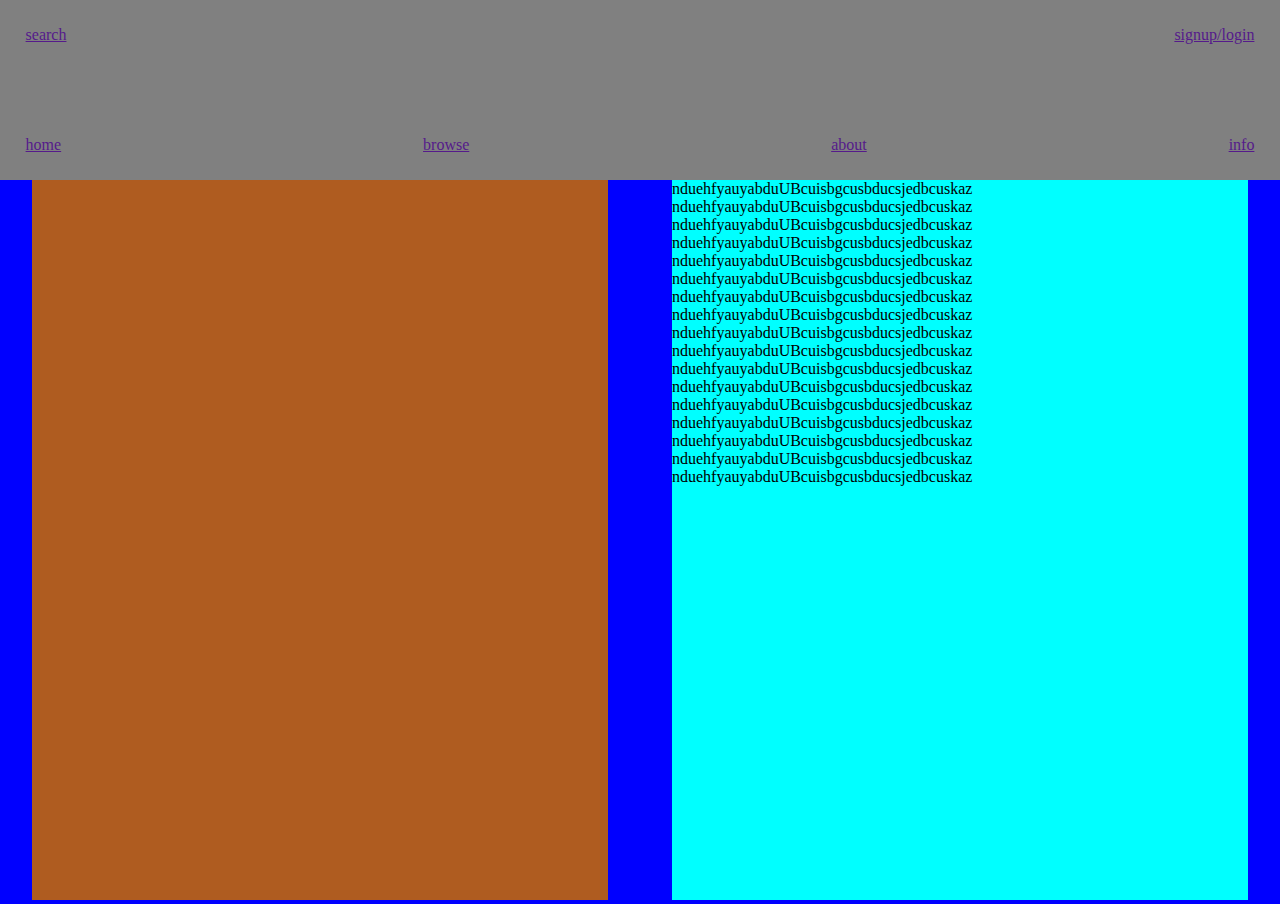
==== index.html @ 13f21801 "adding initial files" ====
<!DOCTYPE html>
<html lang="en">

<head>
    <link rel="stylesheet" href="./styles.css">
    <title>Document</title>
</head>

<body>
    <header class="top-bar">

        <div class="search-login"><a href="">search</a>
            <a href="">signup/login</a>
        </div>
        <nav class="nav-bar"><a href="">home</a>
            <a href="">browse</a>
            <a href="">about</a>
            <a href="">info</a>
        </nav>
    </header>
    <main class="main-content
   ">
        <section class="play-game">
            <iframe class="game-in-website" src="https://scratch.mit.edu/projects/557933578/embed" allowtransparency="true" frameborder="0" scrolling="no" allowfullscreen></iframe>
        </section>
        <section class="game-backgroundinfo">
            nduehfyauyabduUBcuisbgcusbducsjedbcuskaz<br>nduehfyauyabduUBcuisbgcusbducsjedbcuskaz<br>nduehfyauyabduUBcuisbgcusbducsjedbcuskaz<br>nduehfyauyabduUBcuisbgcusbducsjedbcuskaz<br>nduehfyauyabduUBcuisbgcusbducsjedbcuskaz<br>nduehfyauyabduUBcuisbgcusbducsjedbcuskaz<br>nduehfyauyabduUBcuisbgcusbducsjedbcuskaz<br>nduehfyauyabduUBcuisbgcusbducsjedbcuskaz<br>nduehfyauyabduUBcuisbgcusbducsjedbcuskaz<br>nduehfyauyabduUBcuisbgcusbducsjedbcuskaz<br>nduehfyauyabduUBcuisbgcusbducsjedbcuskaz<br>nduehfyauyabduUBcuisbgcusbducsjedbcuskaz<br>nduehfyauyabduUBcuisbgcusbducsjedbcuskaz<br>nduehfyauyabduUBcuisbgcusbducsjedbcuskaz<br>nduehfyauyabduUBcuisbgcusbducsjedbcuskaz<br>nduehfyauyabduUBcuisbgcusbducsjedbcuskaz<br>nduehfyauyabduUBcuisbgcusbducsjedbcuskaz<br>
        </section>
    </main>

</body>

</html>
---- styles.css ----
.top-bar  
{background-color:gray ;
height: 20%;
display: flex;flex-direction: column;justify-content: space-between;}
.main-content
{display: flex;justify-content: space-around; height: 80%;
}
html, body
{margin: 0%;
height: 100%;}
body
{background-color: blue;}
.search-login
{display: flex;
justify-content: space-between;margin: 2%;}
.nav-bar
{display: flex;
justify-content: space-between;margin: 2%;}
.play-game
{background-color: rgb(175, 92, 32);width: 45%;height: 100%;}
.game-backgroundinfo
{background-color: cyan;width: 45%;}
.game-in-website
{width: 100%; height: 100%;}
.newsfeed-content
{margin-right: auto; font-size: 2em; background-color: darkkhaki;width: 50%; text-align: center;}
.main-content-2
{background-color: #080f1b;margin-left: auto;background-image:url("./websitesimages/polar-bears.jpg");background-repeat: no-repeat;background-position:right top; }
#Player {height: 400px;width: 350px; background-color: deeppink;transform: translate(50%,45%);position: absolute;border-radius: 30%;}
.leaderboardname
{display: block;position: absolute;margin-left: 42%;padding: 10px; }
.main-content3
{justify-content: space-around;}
#Score
{height: 400px;width: 350px; background-color: rgb(255, 87, 20);transform: translate(275%,45%);position: absolute;border-radius: 30%;}
#highscores
{text-align: center;}
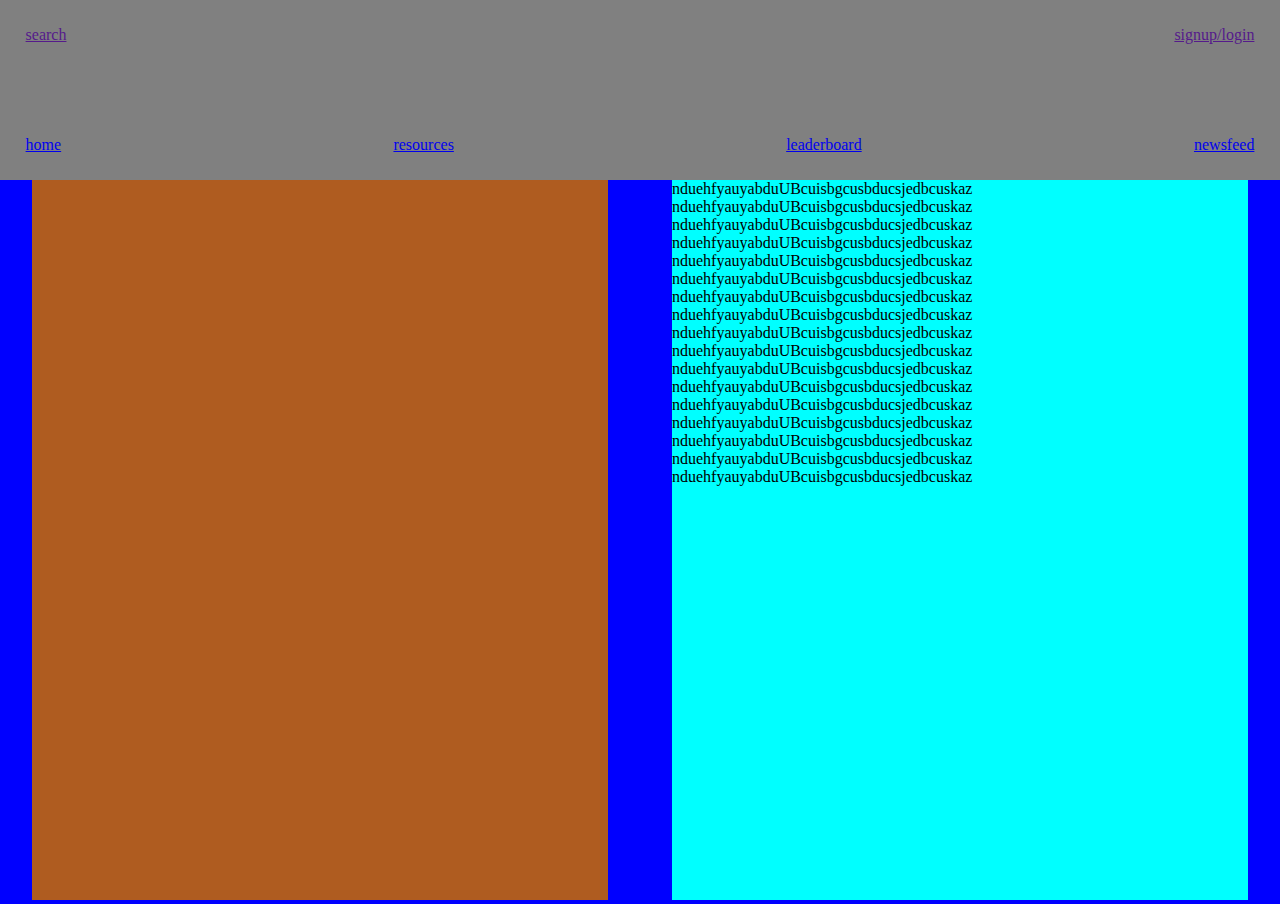
==== commit bfe37104: "linked up pages" ====
--- a/index.html
+++ b/index.html
@@ -12,10 +12,10 @@
         <div class="search-login"><a href="">search</a>
             <a href="">signup/login</a>
         </div>
-        <nav class="nav-bar"><a href="">home</a>
-            <a href="">browse</a>
-            <a href="">about</a>
-            <a href="">info</a>
+        <nav class="nav-bar"><a href="index.html">home</a>
+            <a href="resources-page.html">resources</a>
+            <a href="website-leaderboard.html">leaderboard</a>
+            <a href="websitenewsfeedpage.html">newsfeed</a>
         </nav>
     </header>
     <main class="main-content
--- a/styles.css
+++ b/styles.css
@@ -26,12 +26,17 @@
 {margin-right: auto; font-size: 2em; background-color: darkkhaki;width: 50%; text-align: center;}
 .main-content-2
 {background-color: #080f1b;margin-left: auto;background-image:url("./websitesimages/polar-bears.jpg");background-repeat: no-repeat;background-position:right top; }
-#Player {height: 400px;width: 350px; background-color: deeppink;transform: translate(50%,45%);position: absolute;border-radius: 30%;}
 .leaderboardname
 {display: block;position: absolute;margin-left: 42%;padding: 10px; }
 .main-content3
 {justify-content: space-around;}
+#Player 
+{height: 400px;width: 350px; background-color: deeppink;border-radius: 30%;}
 #Score
-{height: 400px;width: 350px; background-color: rgb(255, 87, 20);transform: translate(275%,45%);position: absolute;border-radius: 30%;}
+{height: 400px;width: 350px; background-color: rgb(255, 87, 20);border-radius: 30%;}
 #highscores
-{text-align: center;}+{text-align: center;}
+.score-div
+{transform: translate(275%,45%);position: absolute;text-align: center;}
+.player-div
+{transform: translate(50%,45%);position: absolute;text-align: center;}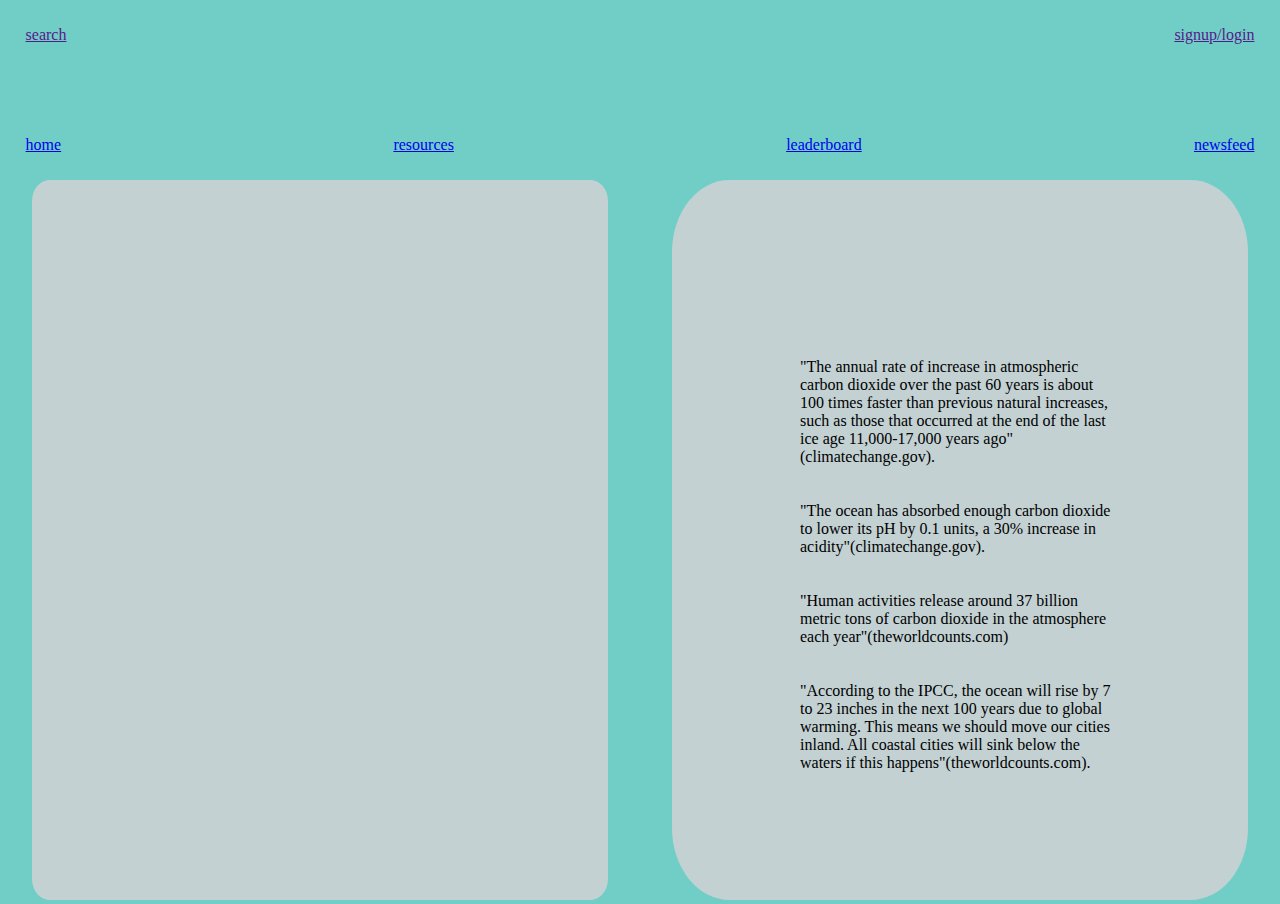
==== commit 5b2b1f8e: "pushing major update" ====
--- a/index.html
+++ b/index.html
@@ -24,7 +24,12 @@
             <iframe class="game-in-website" src="https://scratch.mit.edu/projects/557933578/embed" allowtransparency="true" frameborder="0" scrolling="no" allowfullscreen></iframe>
         </section>
         <section class="game-backgroundinfo">
-            nduehfyauyabduUBcuisbgcusbducsjedbcuskaz<br>nduehfyauyabduUBcuisbgcusbducsjedbcuskaz<br>nduehfyauyabduUBcuisbgcusbducsjedbcuskaz<br>nduehfyauyabduUBcuisbgcusbducsjedbcuskaz<br>nduehfyauyabduUBcuisbgcusbducsjedbcuskaz<br>nduehfyauyabduUBcuisbgcusbducsjedbcuskaz<br>nduehfyauyabduUBcuisbgcusbducsjedbcuskaz<br>nduehfyauyabduUBcuisbgcusbducsjedbcuskaz<br>nduehfyauyabduUBcuisbgcusbducsjedbcuskaz<br>nduehfyauyabduUBcuisbgcusbducsjedbcuskaz<br>nduehfyauyabduUBcuisbgcusbducsjedbcuskaz<br>nduehfyauyabduUBcuisbgcusbducsjedbcuskaz<br>nduehfyauyabduUBcuisbgcusbducsjedbcuskaz<br>nduehfyauyabduUBcuisbgcusbducsjedbcuskaz<br>nduehfyauyabduUBcuisbgcusbducsjedbcuskaz<br>nduehfyauyabduUBcuisbgcusbducsjedbcuskaz<br>nduehfyauyabduUBcuisbgcusbducsjedbcuskaz<br>
+            <iframe title='World average temperature (°C)' src='https://www.theworldcounts.com/embed/challenges/21?background_color=white&color=black&font_family=%22Helvetica+Neue%22%2C+Arial%2C+sans-serif&font_size=14' style='border: none' height='100' width='300'></iframe><br><br><br>
+           "The annual rate of increase in atmospheric carbon dioxide over the past 60 years is about 100 times faster than previous natural increases, such as those that occurred at the end of the last ice age 11,000-17,000 years ago" (climatechange.gov).<br><br><br>
+           "The ocean has absorbed enough carbon dioxide to lower its pH by 0.1 units, a 30% increase in acidity"(climatechange.gov). <br><br><br>
+           "Human activities release around 37 billion metric tons of carbon dioxide in the atmosphere each year"(theworldcounts.com)<br><br><br>
+           "According to the IPCC, the ocean will rise by 7 to 23 inches in the next 100 years due to global warming. This means we should move our cities inland. All coastal cities will sink below the waters if this happens"(theworldcounts.com).<br><br><br>
+
         </section>
     </main>
 
--- a/styles.css
+++ b/styles.css
@@ -1,5 +1,5 @@
 .top-bar  
-{background-color:gray ;
+{background-color:#71CEC6 ;
 height: 20%;
 display: flex;flex-direction: column;justify-content: space-between;}
 .main-content
@@ -9,7 +9,7 @@
 {margin: 0%;
 height: 100%;}
 body
-{background-color: blue;}
+{background-color: #71CEC6;}
 .search-login
 {display: flex;
 justify-content: space-between;margin: 2%;}
@@ -17,26 +17,31 @@
 {display: flex;
 justify-content: space-between;margin: 2%;}
 .play-game
-{background-color: rgb(175, 92, 32);width: 45%;height: 100%;}
+{background-color: rgb(195, 209, 211);width: 45%;height: 100%;border-radius: 3%;}
+
 .game-backgroundinfo
-{background-color: cyan;width: 45%;}
+{background-color: rgb(195, 209, 211);width: 45%;border-radius: 10%; padding: 3% 10%; box-sizing: border-box;}
 .game-in-website
-{width: 100%; height: 100%;}
+{width: 100%; height: 100%;border-radius: 3%;}
 .newsfeed-content
-{margin-right: auto; font-size: 2em; background-color: darkkhaki;width: 50%; text-align: center;}
+{margin-right: auto; font-size: 2em; background-color: rgb(195, 209, 211);width: 50%; text-align: center;border-radius: 3%; padding: 3%; box-sizing: border-box;}
 .main-content-2
-{background-color: #080f1b;margin-left: auto;background-image:url("./websitesimages/polar-bears.jpg");background-repeat: no-repeat;background-position:right top; }
+{background-color: rgb(195, 209, 211);margin-left: auto;background-image:url("./websitesimages/polar-bears.jpg");background-repeat: no-repeat;background-position:right top; border-radius: 3%;box-sizing: border-box;}
 .leaderboardname
 {display: block;position: absolute;margin-left: 42%;padding: 10px; }
 .main-content3
 {justify-content: space-around;}
 #Player 
-{height: 400px;width: 350px; background-color: deeppink;border-radius: 30%;}
+{height: 400px;width: 350px; background-color: rgb(195, 209, 211);border-radius: 30%;}
 #Score
-{height: 400px;width: 350px; background-color: rgb(255, 87, 20);border-radius: 30%;}
+{height: 400px;width: 350px; background-color: rgb(195, 209, 211);border-radius: 30%;}
 #highscores
 {text-align: center;}
 .score-div
 {transform: translate(275%,45%);position: absolute;text-align: center;}
 .player-div
-{transform: translate(50%,45%);position: absolute;text-align: center;}+{transform: translate(50%,45%);position: absolute;text-align: center ;}
+.main-content-resources
+{height: 80%;display: flex;flex-wrap: wrap;}
+.main-content-resources >p
+{padding:2%;}